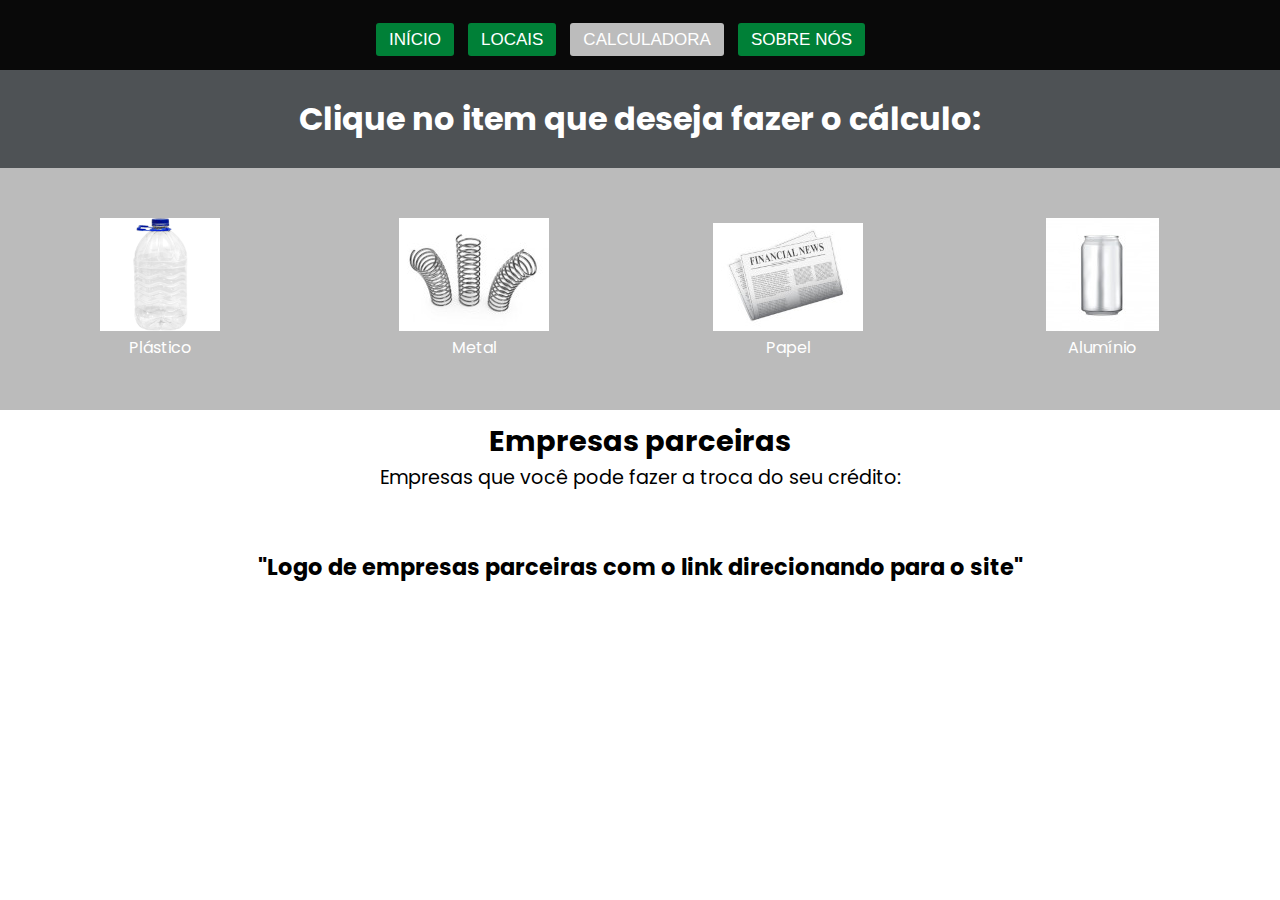
==== calculadora.html @ 693a3735 "Editei o section da primeira página" ====
<!DOCTYPE html>
<html lang="pt-br">
<head>
    <meta charset="UTF-8">
    <meta http-equiv="X-UA-Compatible" content="IE=edge">
    <meta name="viewport" content="width=device-width, initial-scale=1.0">
    <title>RecicleJá - Calculadora</title>
    <link rel="stylesheet" href="css/style.css">
	<link rel="shortcut icon" href="img/iconreciclagem.png" type="image/x-icon">
</head>
<body>
     <!-- Sessão menu -->
     <nav>
		<input type="checkbox" id="check">
		<label for="check" class="checkbtn">
			<i class="fas fa-bars"></i>
		</label>
		<ul>
			<li><a href="index.html">Início</a></li>
			<li><a href="locais.html">Locais</a></li>
			<li><a class="active" href="#">Calculadora</a></li>
			<li><a href="sobre.html">Sobre Nós</a></li>
		</ul>
	</nav>
<!-- Fim sessão menu -->
<header>
<br>		
<h1>Clique no item que deseja fazer o cálculo: </h2>
<br>		
</header>
<section class="fotos">
	<div class="box">
		<a href="calculo.html"><img src="img/garrafaeditado10.png" alt="Garrada Pet"></a>
		<p>Plástico</p>
	</div>
	<div class="box">
		<a href="calculo.html"><img src="img/molaseditado10.jpg" alt="Mola de metal"></a>
		<p>Metal</p>
	</div>
	<div class="box">
		<a href="calculo.html"><img src="img/jornaleditado10.jpg" alt="Jornal de papel"></a>
		<p>Papel</p>
	</div>
	<div class="box">
		<a href="calculo.html"><img src="img/aluminio10.jpg" alt="Lata de alumínio"></a> 
		<p>Alumínio</p>
	</div>
</section>

<footer>
	<h2>Empresas parceiras</h2>
	<p>Empresas que você pode fazer a troca do seu crédito:</p>
	<br>
	<br>
	<h3>"Logo de empresas parceiras com o link direcionando para o site"</h3>
</footer>
</body>
</html>
---- css/style.css ----
@import url('https://fonts.googleapis.com/css2?family=Poppins:wght@200&display=swap');
* {
	padding: 0;
	margin: 0;
	text-decoration: none;
	list-style: none;
	box-sizing: border-box;
}

/* Estilo barra de rolagem */
::-webkit-scrollbar{
	width: 10px;
}
::-webkit-scrollbar-track{
	background-color: rgb(255, 255, 255);
}
::-webkit-scrollbar-thumb{
	background-color: #bbb;
	border-radius: 20px;
}
::-webkit-scrollbar-thumb:hover{
	background-color: #ccc;
}
/* Fim estilo barra de rolagem */
/* Estilo menu */
nav {
	height: 70px;
	width: 100%;
	background-color: rgba(0, 0, 0, 0.966);
}
nav ul {
	float: right;
	margin-right: 410px;
}
nav ul li {
	display: inline-block;
	line-height: 80px;
	margin: 0 5px;
}
nav ul li a {
	background-color: #008037;
	color: rgb(255, 255, 255);
	font-size: 17px;
	font-family: Arial;
	padding: 7px 13px;
	border-radius: 3px;
	text-transform: uppercase;
}
a.active, a:hover {
	background:rgba(255, 255, 255, 0.73);
	transition: .5s;
    
}    
.checkbtn {
	font-size: 30px;
	color: white;
	float: right;
	line-height: 80px;
	margin-right: 40px;
	cursor: pointer;
	display: none;
}
#check {
	display: none;
}
/* Fim estilo menu */

/*                                   PÁGINA 1                               /* 

/* Estilo texto logo */
.logo h2{
	color:#008037;
	font-size: 1.5em;
	position:absolute;
	left:50%;
	top:50%;
	margin-left:-490px;
	margin-top:-175px;
}
.logo h4{
	font-family:'Poppins';
	position:absolute;
	left:50%;
	top:50%;
	margin-left:-515px;
	margin-top:-155px;
}
/* Fim estilo texto logo */
/* Estilo texto principal */
.principal h3 {
	font-size: 2.3em;
    color: rgb(78, 82, 85);
    position:absolute;
    left:75%;
    top:40%;
    margin-left:-280px;
    margin-top:-50px;
	font-family: 'Poppins', Helvetica, sans-serif;;
}
.principal h4 {
	font-size: 2.3em;
    color: #008037d0;
    position:absolute;
    left:75%;
    top:40%;
    margin-left:-320px;
    margin-top:0px;
	font-family: 'Poppins', Helvetica, sans-serif;
}
/* Fim estilo texto principal */
/* Estilo parte informações tipos recicláveis */
.informacoes{
	background-color: #bbb;
}
.informacoes h1{
	font-size: 1.8em;
	color: white;
	text-align: center;
	padding: 10px;
	font-family: 'Poppins', Helvetica, sans-serif;
}
.info-a{
	width: 320px;
    display: inline-block;
    margin-left: 250px;
	padding: 15px;
	font-family: 'Poppins', Helvetica, sans-serif;
	color: white;
}
/* Fim estilo parte informações tipos recicláveis 
 
/*                                     PÁGINA 2                             */

/*    Estilo apresentação personagem    */
.personagem{
	color: aliceblue;
	font-size: 1.2em;
	font-family: 'Poppins', Helvetica, sans-serif;
	position:absolute;
    left:75%;
    top:40%;
    margin-left:-550px;
    margin-top:-80px;
}
/*   Fim estilo apresentação personagem   */

/*                                     PÁGINA 3                               */
header {
text-align: center;
font-family: 'Poppins', Helvetica, sans-serif;
background-color: rgb(78, 82, 85);
color: white;
}
.fotos{
	background-color: #bbb;
}
div.box {
    width: 300px;
    display: inline-block;
    margin-left: 10px;
    text-align: center;
	padding: 50px;
}
div.box p{
	font-family: 'Poppins', Helvetica, sans-serif;
	color: white;
}
footer{
	font-size: 1.2em;
	text-align: center;
	font-family: 'Poppins', Helvetica, sans-serif;
	padding: 10px;
}
/*                                   PÁGINA 4                              */

/* Estilo foto do sobre nóes */
.fotosobre{
	position:absolute;
    left:75%;
    top:40%;
    margin-left: -750px;
    margin-top:0px;
}
/* Fim estilo do foto sobre nós */
/* Estilo texto sobre nós */
.sobre{
	font-family: Arial, Helvetica, sans-serif;
	color: rgb(78, 82, 85);
	text-align: center;
	font-size: 18px;
	position:absolute;
    left:75%;
    top:40%;
    margin-left: -400px;
    margin-top:20px;
}
/* Fim estilo texto sobre nós */
/* Estilo linha divisória vertical */
   .linha-vertical {
	border-left: 2px solid;
	border-radius: 20px;
	box-sizing:border-box;
	height: 300px;
	position:absolute;
	left:75%;
	top:40%;
	margin-left: -423px;
	margin-top:-40px;
   }
/* Fim estilo linha divisória vertical */  

/*                                    PÁGINA 5                                */

/* Estilo formulário cálculo*/
.row{
	padding: 0 50px;
	display: table;
	width: 100%;
}
form{
	width: 50%;
	margin: 0 auto;
	box-shadow: 0 4px 8px #999;
}
input{
	width: 100%;
	padding: 10px;
	margin-bottom: 2px;
}
label{
	font-weight: bold;
	padding-bottom: 5px;
	display: inline-block;
	font-family: 'Poppins', Helvetica, sans-serif;
}
button{
	background-color: white;
	border: 1px solid #008037d0;
	color: #008037d0;
	font-weight: bold;
	padding: 10px;
	border-radius: 5px;
}
/* Fim estilo formulário cálculo */
/* Estilo Contato */
.contato{
	font-size: 1.2em;
	text-align: center;
	font-family: 'Poppins', Helvetica, sans-serif;
	padding: 30px;
}
/* Fim estilo contato */

/*                                 FIM PÁGINA 5                                 */
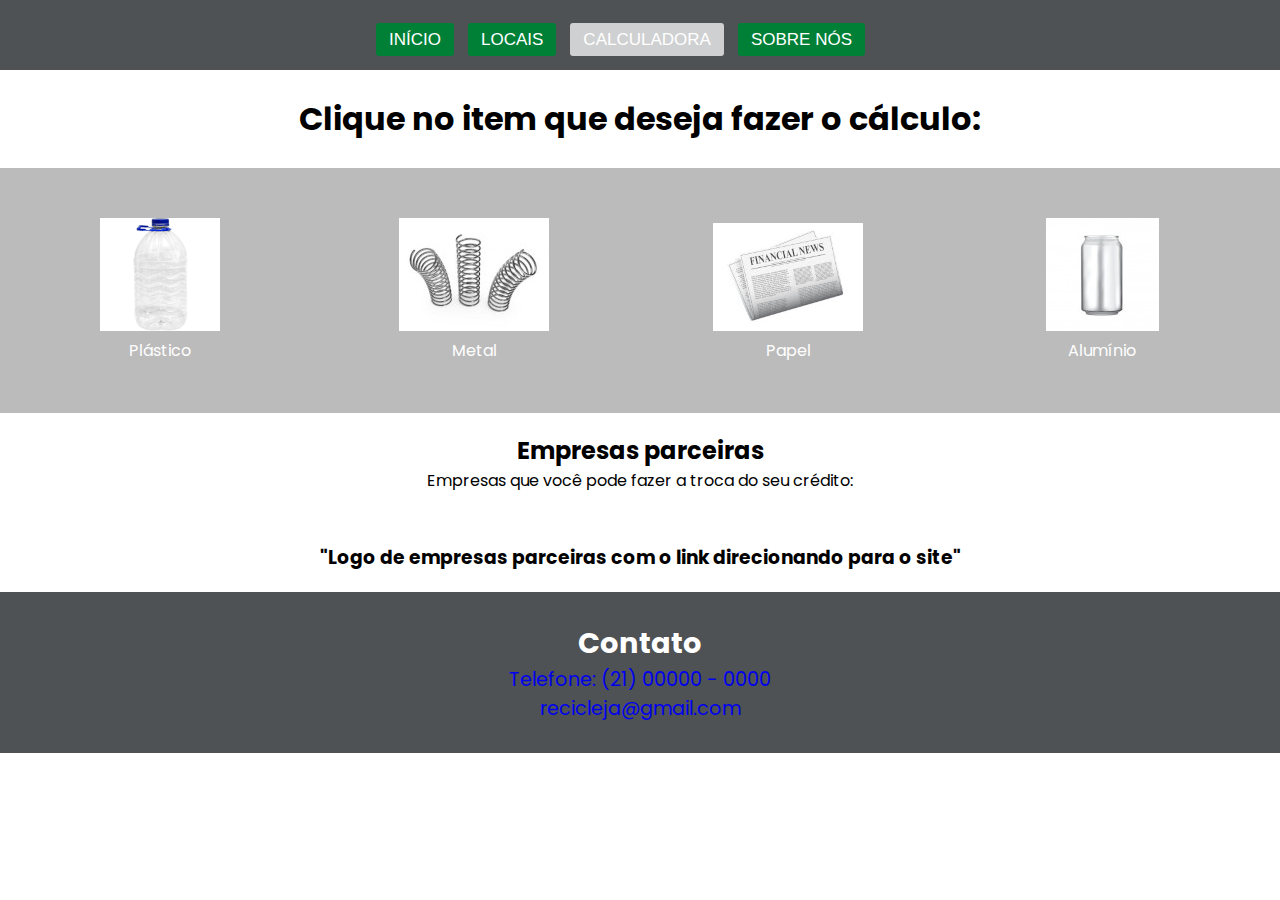
==== commit 9b95d60b: "Adicionei o footer nas páginas" ====
--- a/calculadora.html
+++ b/calculadora.html
@@ -46,13 +46,19 @@
 		<p>Alumínio</p>
 	</div>
 </section>
-
-<footer>
+<section class="empresas-parceiras">
 	<h2>Empresas parceiras</h2>
 	<p>Empresas que você pode fazer a troca do seu crédito:</p>
 	<br>
 	<br>
 	<h3>"Logo de empresas parceiras com o link direcionando para o site"</h3>
-</footer>
+</section>
+<!-- Sessão contato -->
+<footer class="contato">
+	<h2>Contato</h2>
+	<p> <a href="tel:2100000000">Telefone: (21) 00000 - 0000</a> </p>
+	<p> <a href="mailto:recicleja@gmail.com">recicleja@gmail.com</a> </p>
+</footer>   
+<!-- Fim sessão contato --> 
 </body>
 </html>--- a/css/style.css
+++ b/css/style.css
@@ -22,11 +22,14 @@
 	background-color: #ccc;
 }
 /* Fim estilo barra de rolagem */
+body{
+	font-family: 'Poppins', Helvetica, sans-serif;
+}
 /* Estilo menu */
 nav {
 	height: 70px;
 	width: 100%;
-	background-color: rgba(0, 0, 0, 0.966);
+	background-color: rgb(78, 82, 85);
 }
 nav ul {
 	float: right;
@@ -78,7 +81,6 @@
 	margin-top:-175px;
 }
 .logo h4{
-	font-family:'Poppins';
 	position:absolute;
 	left:50%;
 	top:50%;
@@ -95,7 +97,6 @@
     top:40%;
     margin-left:-280px;
     margin-top:-50px;
-	font-family: 'Poppins', Helvetica, sans-serif;;
 }
 .principal h4 {
 	font-size: 2.3em;
@@ -105,7 +106,6 @@
     top:40%;
     margin-left:-320px;
     margin-top:0px;
-	font-family: 'Poppins', Helvetica, sans-serif;
 }
 /* Fim estilo texto principal */
 /* Estilo parte informações tipos recicláveis */
@@ -117,14 +117,12 @@
 	color: white;
 	text-align: center;
 	padding: 10px;
-	font-family: 'Poppins', Helvetica, sans-serif;
 }
 .info-a{
 	width: 320px;
     display: inline-block;
     margin-left: 250px;
 	padding: 15px;
-	font-family: 'Poppins', Helvetica, sans-serif;
 	color: white;
 }
 /* Fim estilo parte informações tipos recicláveis 
@@ -135,7 +133,6 @@
 .personagem{
 	color: aliceblue;
 	font-size: 1.2em;
-	font-family: 'Poppins', Helvetica, sans-serif;
 	position:absolute;
     left:75%;
     top:40%;
@@ -147,9 +144,7 @@
 /*                                     PÁGINA 3                               */
 header {
 text-align: center;
-font-family: 'Poppins', Helvetica, sans-serif;
-background-color: rgb(78, 82, 85);
-color: white;
+color: black;
 }
 .fotos{
 	background-color: #bbb;
@@ -162,39 +157,29 @@
 	padding: 50px;
 }
 div.box p{
-	font-family: 'Poppins', Helvetica, sans-serif;
-	color: white;
-}
-footer{
-	font-size: 1.2em;
+	color: white;
+}
+.empresas-parceiras{
 	text-align: center;
-	font-family: 'Poppins', Helvetica, sans-serif;
-	padding: 10px;
+	padding: 20px;
 }
 /*                                   PÁGINA 4                              */
 
 /* Estilo foto do sobre nóes */
+/* Estilo texto sobre nós */
+.sobre-a{
+	padding: 80px;
+	margin-left: 460px;
+}
+/* Fim estilo texto sobre nós */
 .fotosobre{
 	position:absolute;
     left:75%;
     top:40%;
-    margin-left: -750px;
-    margin-top:0px;
+    margin-left: -350px;
+    margin-top:-73px;
 }
 /* Fim estilo do foto sobre nós */
-/* Estilo texto sobre nós */
-.sobre{
-	font-family: Arial, Helvetica, sans-serif;
-	color: rgb(78, 82, 85);
-	text-align: center;
-	font-size: 18px;
-	position:absolute;
-    left:75%;
-    top:40%;
-    margin-left: -400px;
-    margin-top:20px;
-}
-/* Fim estilo texto sobre nós */
 /* Estilo linha divisória vertical */
    .linha-vertical {
 	border-left: 2px solid;
@@ -204,8 +189,8 @@
 	position:absolute;
 	left:75%;
 	top:40%;
-	margin-left: -423px;
-	margin-top:-40px;
+	margin-left: -460px;
+	margin-top:-115px;
    }
 /* Fim estilo linha divisória vertical */  
 
@@ -216,11 +201,13 @@
 	padding: 0 50px;
 	display: table;
 	width: 100%;
+	padding: 40px;
 }
 form{
 	width: 50%;
 	margin: 0 auto;
 	box-shadow: 0 4px 8px #999;
+	padding: 20px;
 }
 input{
 	width: 100%;
@@ -231,7 +218,6 @@
 	font-weight: bold;
 	padding-bottom: 5px;
 	display: inline-block;
-	font-family: 'Poppins', Helvetica, sans-serif;
 }
 button{
 	background-color: white;
@@ -240,14 +226,16 @@
 	font-weight: bold;
 	padding: 10px;
 	border-radius: 5px;
+
 }
 /* Fim estilo formulário cálculo */
 /* Estilo Contato */
 .contato{
 	font-size: 1.2em;
 	text-align: center;
-	font-family: 'Poppins', Helvetica, sans-serif;
 	padding: 30px;
+	background-color: rgb(78, 82, 85);
+	color: white;
 }
 /* Fim estilo contato */
 
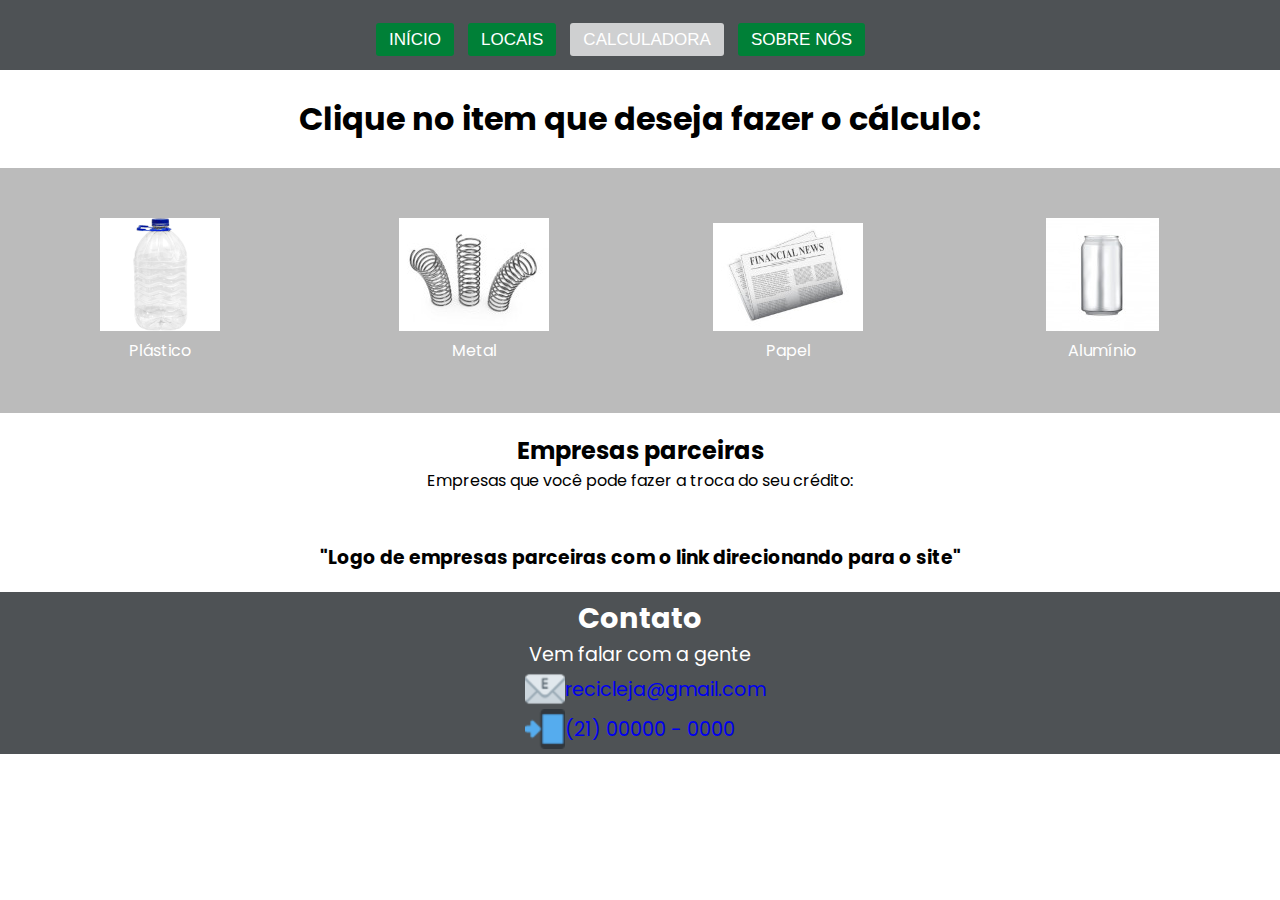
==== commit 4d73ed90: "coloquei fotos na parte contatos" ====
--- a/calculadora.html
+++ b/calculadora.html
@@ -30,19 +30,19 @@
 </header>
 <section class="fotos">
 	<div class="box">
-		<a href="calculo.html"><img src="img/garrafaeditado10.png" alt="Garrada Pet"></a>
+		<a href="calculo.html"><img src="img/garrafa.png" alt="Garrada Pet"></a>
 		<p>Plástico</p>
 	</div>
 	<div class="box">
-		<a href="calculo.html"><img src="img/molaseditado10.jpg" alt="Mola de metal"></a>
+		<a href="calculo.html"><img src="img/molas.jpg" alt="Mola de metal"></a>
 		<p>Metal</p>
 	</div>
 	<div class="box">
-		<a href="calculo.html"><img src="img/jornaleditado10.jpg" alt="Jornal de papel"></a>
+		<a href="calculo.html"><img src="img/jornal.jpg" alt="Jornal de papel"></a>
 		<p>Papel</p>
 	</div>
 	<div class="box">
-		<a href="calculo.html"><img src="img/aluminio10.jpg" alt="Lata de alumínio"></a> 
+		<a href="calculo.html"><img src="img/aluminio.jpg" alt="Lata de alumínio"></a> 
 		<p>Alumínio</p>
 	</div>
 </section>
@@ -54,10 +54,17 @@
 	<h3>"Logo de empresas parceiras com o link direcionando para o site"</h3>
 </section>
 <!-- Sessão contato -->
-<footer class="contato">
-	<h2>Contato</h2>
-	<p> <a href="tel:2100000000">Telefone: (21) 00000 - 0000</a> </p>
-	<p> <a href="mailto:recicleja@gmail.com">recicleja@gmail.com</a> </p>
+<footer>
+    <h2>Contato</h2>
+    <p>Vem falar com a gente</p>
+    <div class="container">
+        <img src="img/email.png" alt="Imagem e-mail">
+        <p> <a href="mailto:recicleja@gmail.com">recicleja@gmail.com</a> </p>
+    </div>
+    <div class="container">
+		<img src="img/telefone.png" alt="imagem telefone">
+		<p><a href="tel:21000000000">(21) 00000 - 0000</a></p>
+	</div>
 </footer>   
 <!-- Fim sessão contato --> 
 </body>
--- a/css/style.css
+++ b/css/style.css
@@ -230,13 +230,19 @@
 }
 /* Fim estilo formulário cálculo */
 /* Estilo Contato */
-.contato{
+footer{
 	font-size: 1.2em;
 	text-align: center;
-	padding: 30px;
 	background-color: rgb(78, 82, 85);
 	color: white;
-}
+	padding: 5px;
+}
+.container{
+	display: flex;
+	align-items: center;
+	margin-left: 520px;
+}
+
 /* Fim estilo contato */
 
 /*                                 FIM PÁGINA 5                                 */
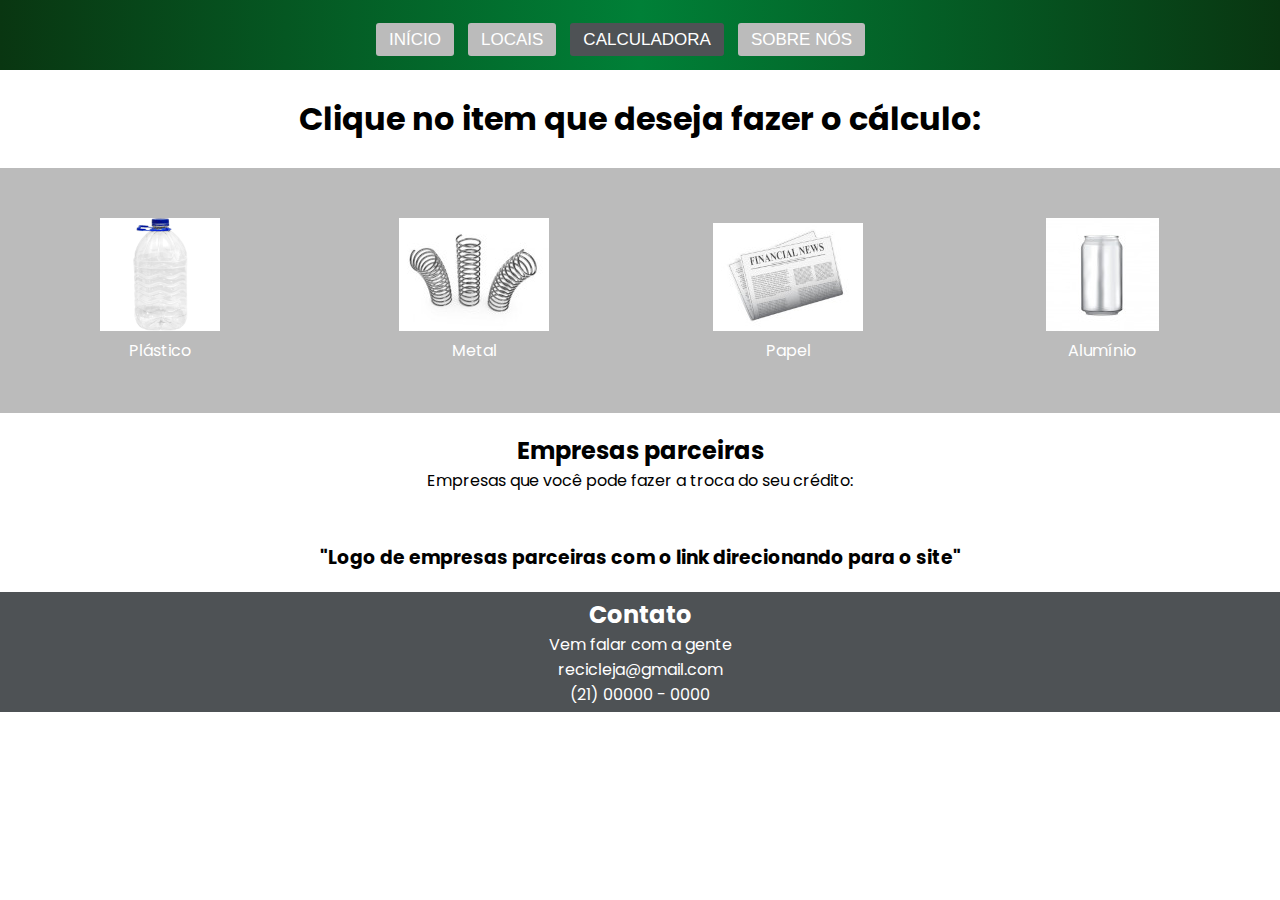
==== commit bb96ea5d: "Deixei mais semântico" ====
--- a/calculadora.html
+++ b/calculadora.html
@@ -9,12 +9,9 @@
 	<link rel="shortcut icon" href="img/iconreciclagem.png" type="image/x-icon">
 </head>
 <body>
-     <!-- Sessão menu -->
-     <nav>
-		<input type="checkbox" id="check">
-		<label for="check" class="checkbtn">
-			<i class="fas fa-bars"></i>
-		</label>
+<header>
+<!-- Sessão menu -->
+	<nav>
 		<ul>
 			<li><a href="index.html">Início</a></li>
 			<li><a href="locais.html">Locais</a></li>
@@ -23,49 +20,45 @@
 		</ul>
 	</nav>
 <!-- Fim sessão menu -->
-<header>
-<br>		
-<h1>Clique no item que deseja fazer o cálculo: </h2>
-<br>		
 </header>
-<section class="fotos">
-	<div class="box">
-		<a href="calculo.html"><img src="img/garrafa.png" alt="Garrada Pet"></a>
-		<p>Plástico</p>
+	<br>
+	<div id="calculadora-principal">
+		<h1>Clique no item que deseja fazer o cálculo: </h1>
 	</div>
-	<div class="box">
-		<a href="calculo.html"><img src="img/molas.jpg" alt="Mola de metal"></a>
-		<p>Metal</p>
-	</div>
-	<div class="box">
-		<a href="calculo.html"><img src="img/jornal.jpg" alt="Jornal de papel"></a>
-		<p>Papel</p>
-	</div>
-	<div class="box">
-		<a href="calculo.html"><img src="img/aluminio.jpg" alt="Lata de alumínio"></a> 
-		<p>Alumínio</p>
-	</div>
-</section>
-<section class="empresas-parceiras">
-	<h2>Empresas parceiras</h2>
-	<p>Empresas que você pode fazer a troca do seu crédito:</p>
 	<br>
-	<br>
-	<h3>"Logo de empresas parceiras com o link direcionando para o site"</h3>
-</section>
+	<section id="fotos">
+		<div class="box">
+			<a href="calculo.html"><img src="img/garrafa.png" alt="Garrada Pet"></a>
+			<p>Plástico</p>
+		</div>
+		<div class="box">
+			<a href="calculo.html"><img src="img/molas.jpg" alt="Mola de metal"></a>
+			<p>Metal</p>
+		</div>
+		<div class="box">
+			<a href="calculo.html"><img src="img/jornal.jpg" alt="Jornal de papel"></a>
+			<p>Papel</p>
+		</div>
+		<div class="box">
+			<a href="calculo.html"><img src="img/aluminio.jpg" alt="Lata de alumínio"></a>
+			<p>Alumínio</p>
+		</div>
+	</section>
+	<section id="empresas-parceiras">
+		<h2>Empresas parceiras</h2>
+		<p>Empresas que você pode fazer a troca do seu crédito:</p>
+		<br>
+		<br>
+		<h3>"Logo de empresas parceiras com o link direcionando para o site"</h3>
+	</section>
+
+<footer>
 <!-- Sessão contato -->
-<footer>
     <h2>Contato</h2>
     <p>Vem falar com a gente</p>
-    <div class="container">
-        <img src="img/email.png" alt="Imagem e-mail">
-        <p> <a href="mailto:recicleja@gmail.com">recicleja@gmail.com</a> </p>
-    </div>
-    <div class="container">
-		<img src="img/telefone.png" alt="imagem telefone">
-		<p><a href="tel:21000000000">(21) 00000 - 0000</a></p>
-	</div>
-</footer>   
+    <p><a href="mailto:recicleja@gmail.com">recicleja@gmail.com</a> </p>	
+	<p><a href="tel:21000000000">(21) 00000 - 0000</a></p>
 <!-- Fim sessão contato --> 
+</footer>  
 </body>
 </html>--- a/css/style.css
+++ b/css/style.css
@@ -1,3 +1,4 @@
+@charset "UTF-8";
 @import url('https://fonts.googleapis.com/css2?family=Poppins:wght@200&display=swap');
 * {
 	padding: 0;
@@ -5,31 +6,32 @@
 	text-decoration: none;
 	list-style: none;
 	box-sizing: border-box;
-}
-
+	font-family: 'Poppins', Arial, sans-serif;
+}
 /* Estilo barra de rolagem */
-::-webkit-scrollbar{
+::-webkit-scrollbar {
 	width: 10px;
 }
-::-webkit-scrollbar-track{
-	background-color: rgb(255, 255, 255);
-}
-::-webkit-scrollbar-thumb{
-	background-color: #bbb;
+::-webkit-scrollbar-track {
+	background-color: #ffffff;
+}
+::-webkit-scrollbar-thumb {
+	background-color: #bbbbbb;
 	border-radius: 20px;
 }
-::-webkit-scrollbar-thumb:hover{
-	background-color: #ccc;
+::-webkit-scrollbar-thumb:hover {
+	background-color: #cccccc;
 }
 /* Fim estilo barra de rolagem */
-body{
-	font-family: 'Poppins', Helvetica, sans-serif;
-}
 /* Estilo menu */
+main{
+	margin: 0px 20px;
+}
 nav {
 	height: 70px;
 	width: 100%;
-	background-color: rgb(78, 82, 85);
+	background-image: linear-gradient(to right, #093611, #008037, #093611);
+	
 }
 nav ul {
 	float: right;
@@ -41,7 +43,7 @@
 	margin: 0 5px;
 }
 nav ul li a {
-	background-color: #008037;
+	background-color: #bbbbbb;
 	color: rgb(255, 255, 255);
 	font-size: 17px;
 	font-family: Arial;
@@ -50,89 +52,61 @@
 	text-transform: uppercase;
 }
 a.active, a:hover {
-	background:rgba(255, 255, 255, 0.73);
-	transition: .5s;
-    
+	background-color: #4e5255;
+	transition: .5s; 
 }    
-.checkbtn {
-	font-size: 30px;
-	color: white;
-	float: right;
-	line-height: 80px;
-	margin-right: 40px;
-	cursor: pointer;
-	display: none;
-}
-#check {
-	display: none;
-}
 /* Fim estilo menu */
 
 /*                                   PÁGINA 1                               /* 
 
-/* Estilo texto logo */
-.logo h2{
-	color:#008037;
-	font-size: 1.5em;
-	position:absolute;
-	left:50%;
-	top:50%;
-	margin-left:-490px;
-	margin-top:-175px;
-}
-.logo h4{
-	position:absolute;
-	left:50%;
-	top:50%;
-	margin-left:-515px;
-	margin-top:-155px;
-}
-/* Fim estilo texto logo */
 /* Estilo texto principal */
-.principal h3 {
-	font-size: 2.3em;
-    color: rgb(78, 82, 85);
-    position:absolute;
-    left:75%;
-    top:40%;
-    margin-left:-280px;
-    margin-top:-50px;
-}
-.principal h4 {
-	font-size: 2.3em;
-    color: #008037d0;
-    position:absolute;
-    left:75%;
-    top:40%;
-    margin-left:-320px;
-    margin-top:0px;
+#principal {
+	color: #4e5255;
+	padding: 1px;
+}
+.container{
+	display: flex;
+	align-items: center;
+	margin-left: 200px;
+}
+.container img{
+	width: 500px;
+}
+.container h1{
+	font: bold 50px sans-serif;
+	color: #008037;
 }
 /* Fim estilo texto principal */
 /* Estilo parte informações tipos recicláveis */
-.informacoes{
-	background-color: #bbb;
-}
-.informacoes h1{
-	font-size: 1.8em;
-	color: white;
-	text-align: center;
-	padding: 10px;
-}
-.info-a{
+#informacoes {
+	background-color: #bbbbbb;
+	text-align: center;
+}
+#informacoes h1 {
+	font-size: 28px;
+	text-align: center;
+	padding: 8px;
+	text-decoration: underline;
+	color: #ffffff;
+}
+.info-a {
 	width: 320px;
-    display: inline-block;
-    margin-left: 250px;
+	display: inline-block;
 	padding: 15px;
-	color: white;
+	color: #ffffff;
+	margin: auto;
+}
+.info-a h2 {
+	color: #4e5255;
 }
 /* Fim estilo parte informações tipos recicláveis 
  
 /*                                     PÁGINA 2                             */
 
 /*    Estilo apresentação personagem    */
-.personagem{
-	color: aliceblue;
-	font-size: 1.2em;
+#personagem {
+	color: #ffffff;
+	font-size: 18px;
 	position:absolute;
     left:75%;
     top:40%;
@@ -142,12 +116,11 @@
 /*   Fim estilo apresentação personagem   */
 
 /*                                     PÁGINA 3                               */
-header {
-text-align: center;
-color: black;
-}
-.fotos{
-	background-color: #bbb;
+#calculadora-principal{
+	text-align: center;
+}
+#fotos {
+	background-color: #bbbbbb;
 }
 div.box {
     width: 300px;
@@ -156,10 +129,10 @@
     text-align: center;
 	padding: 50px;
 }
-div.box p{
-	color: white;
-}
-.empresas-parceiras{
+div.box p {
+	color: #ffffff;
+}
+#empresas-parceiras {
 	text-align: center;
 	padding: 20px;
 }
@@ -167,12 +140,15 @@
 
 /* Estilo foto do sobre nóes */
 /* Estilo texto sobre nós */
-.sobre-a{
-	padding: 80px;
+#sobre {
+	padding: 85px;
 	margin-left: 460px;
 }
+#sobre h1 {
+	color: #008037;
+}
 /* Fim estilo texto sobre nós */
-.fotosobre{
+#fotosobre {
 	position:absolute;
     left:75%;
     top:40%;
@@ -181,7 +157,7 @@
 }
 /* Fim estilo do foto sobre nós */
 /* Estilo linha divisória vertical */
-   .linha-vertical {
+#linha-vertical {
 	border-left: 2px solid;
 	border-radius: 20px;
 	box-sizing:border-box;
@@ -197,52 +173,53 @@
 /*                                    PÁGINA 5                                */
 
 /* Estilo formulário cálculo*/
-.row{
+.row {
 	padding: 0 50px;
 	display: table;
 	width: 100%;
 	padding: 40px;
 }
-form{
+form {
 	width: 50%;
 	margin: 0 auto;
-	box-shadow: 0 4px 8px #999;
+	box-shadow: 0 4px 8px #999999;
 	padding: 20px;
 }
-input{
+input {
 	width: 100%;
 	padding: 10px;
 	margin-bottom: 2px;
 }
-label{
+label {
 	font-weight: bold;
 	padding-bottom: 5px;
 	display: inline-block;
 }
-button{
-	background-color: white;
-	border: 1px solid #008037d0;
-	color: #008037d0;
+button {
+	background-color: #ffffff;
+	border: 1px solid #008037;
+	color: #008037;
 	font-weight: bold;
 	padding: 10px;
 	border-radius: 5px;
-
 }
 /* Fim estilo formulário cálculo */
 /* Estilo Contato */
-footer{
-	font-size: 1.2em;
-	text-align: center;
-	background-color: rgb(78, 82, 85);
-	color: white;
+footer {
+	font-size: 16px;
+	text-align: center;
+	background-color: #4e5255;
+	color: #ffffff;
 	padding: 5px;
 }
-.container{
-	display: flex;
-	align-items: center;
-	margin-left: 520px;
-}
-
+footer a{
+	color: #ffffff;
+	text-align: center;
+}
+footer a:hover {
+	text-decoration: underline;
+	color: rgb(99, 202, 250);
+}
 /* Fim estilo contato */
 
 /*                                 FIM PÁGINA 5                                 */
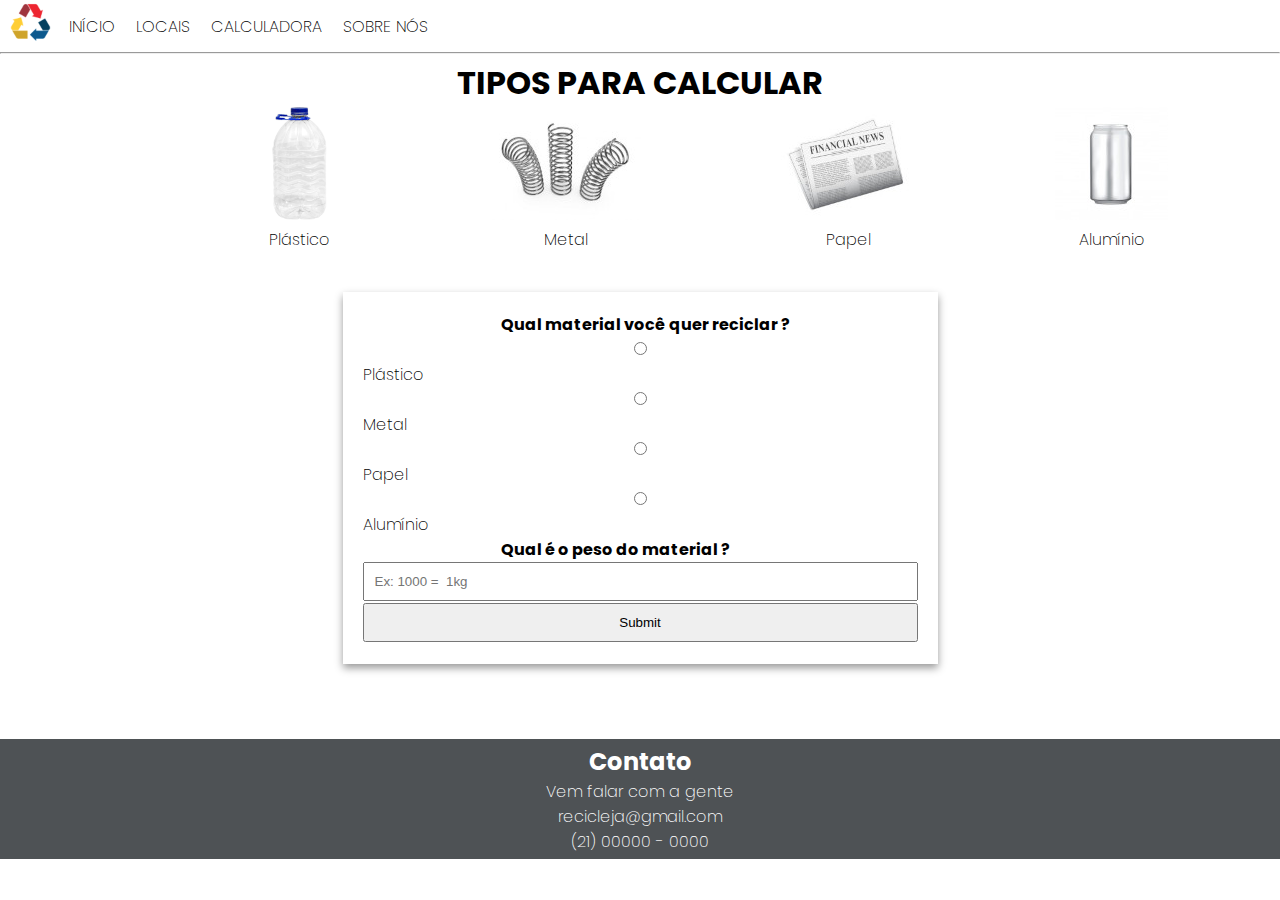
==== commit c2a9f8b7: "Recicle Já" ====
--- a/calculadora.html
+++ b/calculadora.html
@@ -1,64 +1,82 @@
 <!DOCTYPE html>
 <html lang="pt-br">
 <head>
-    <meta charset="UTF-8">
-    <meta http-equiv="X-UA-Compatible" content="IE=edge">
-    <meta name="viewport" content="width=device-width, initial-scale=1.0">
-    <title>RecicleJá - Calculadora</title>
-    <link rel="stylesheet" href="css/style.css">
+	<meta charset="UTF-8">
+	<meta http-equiv="X-UA-Compatible" content="IE=edge">
+	<meta name="viewport" content="width=device-width, initial-scale=1.0">
+	<link rel="stylesheet" href="css/style.css">
 	<link rel="shortcut icon" href="img/iconreciclagem.png" type="image/x-icon">
+	<title>Calculadora - Recicle Já</title>
 </head>
 <body>
-<header>
-<!-- Sessão menu -->
-	<nav>
-		<ul>
-			<li><a href="index.html">Início</a></li>
-			<li><a href="locais.html">Locais</a></li>
-			<li><a class="active" href="#">Calculadora</a></li>
-			<li><a href="sobre.html">Sobre Nós</a></li>
-		</ul>
-	</nav>
-<!-- Fim sessão menu -->
+<header> 
+	<!-- SESSÃO MENU -->
+	<div class="container">
+		<nav>
+			<div>
+				<a href="index.html"><img  src="img/logoreciclagem2.png" alt="Logo Reciclagem"></a>
+			</div>
+			<div>
+				<a href="index.html">INÍCIO</a>
+				<a href="locais.html">LOCAIS</a>		
+				<a href="#">CALCULADORA</a>
+				<a href="sobre.html">SOBRE NÓS</a>
+			</div>
+		</nav>
+	</div>
+	<!-- FIM SESSÃO MENU -->
+<hr>
 </header>
-	<br>
-	<div id="calculadora-principal">
-		<h1>Clique no item que deseja fazer o cálculo: </h1>
-	</div>
-	<br>
+<main>
+	<!-- SESSÃO FOTOS DE EXEMPLO -->
 	<section id="fotos">
+		<h1>TIPOS PARA CALCULAR</h1>
 		<div class="box">
-			<a href="calculo.html"><img src="img/garrafa.png" alt="Garrada Pet"></a>
+			<img src="img/garrafa.png" alt="Garrada Pet">
 			<p>Plástico</p>
 		</div>
 		<div class="box">
-			<a href="calculo.html"><img src="img/molas.jpg" alt="Mola de metal"></a>
+			<img src="img/molas.jpg" alt="Mola de metal">
 			<p>Metal</p>
 		</div>
 		<div class="box">
-			<a href="calculo.html"><img src="img/jornal.jpg" alt="Jornal de papel"></a>
+			<img src="img/jornal.jpg" alt="Jornal de papel">
 			<p>Papel</p>
 		</div>
 		<div class="box">
-			<a href="calculo.html"><img src="img/aluminio.jpg" alt="Lata de alumínio"></a>
+			<img src="img/aluminio.jpg" alt="Lata de alumínio">
 			<p>Alumínio</p>
 		</div>
 	</section>
-	<section id="empresas-parceiras">
-		<h2>Empresas parceiras</h2>
-		<p>Empresas que você pode fazer a troca do seu crédito:</p>
-		<br>
-		<br>
-		<h3>"Logo de empresas parceiras com o link direcionando para o site"</h3>
+	<!-- FIM SESSÃO FOTOS DE EXEMPLO -->
+	<!-- SESSÃO FORMULÁRIO -->
+	<section>
+		<div class="row">
+			<form class="card">
+				<label for="inputMaterial">Qual material você quer reciclar ?</label>
+				<input type="radio" name="material" value="checkplastico"/> Plástico
+				<input type="radio" name="material" value="checkmetal"/> Metal
+				<input type="radio" name="material" value="checkpapel"/> Papel
+				<input type="radio" name="material" value="checkaluminio"/> Alumínio
+				<br>
+
+				<label for="inputPeso">Qual é o peso do material ?</label>
+				<input type="number" id="inputPeso" placeholder="Ex: 1000 =  1kg">
+				<input type="submit" onclick="calcular()">
+			</form>
+			<br>
+		</div>
 	</section>
-
+	<!-- FIM SESSÃO FORMULÁRIO -->
+</main>
 <footer>
-<!-- Sessão contato -->
-    <h2>Contato</h2>
+	<!-- SESSÃO CONTATO -->
+	<h2>Contato</h2>
     <p>Vem falar com a gente</p>
     <p><a href="mailto:recicleja@gmail.com">recicleja@gmail.com</a> </p>	
 	<p><a href="tel:21000000000">(21) 00000 - 0000</a></p>
-<!-- Fim sessão contato --> 
-</footer>  
+	<!-- FIM SESSÃO CONTATO-->
+</footer>
+<script src="js/calculadora.js"></script>
 </body>
 </html>--- a/css/style.css
+++ b/css/style.css
@@ -1,19 +1,23 @@
-@charset "UTF-8";
+
 @import url('https://fonts.googleapis.com/css2?family=Poppins:wght@200&display=swap');
-* {
-	padding: 0;
-	margin: 0;
+@import url('https://fonts.googleapis.com/css2?family=Poppins:wght@500&display=swap');
+:root{
+	--branco: #ffffff;
+	--preto: #000000;
+}
+*{
+    margin: 0;
+    padding: 0;
+    box-sizing: border-box;
 	text-decoration: none;
 	list-style: none;
-	box-sizing: border-box;
-	font-family: 'Poppins', Arial, sans-serif;
-}
-/* Estilo barra de rolagem */
+}
+/* ESTILO BARRA DE ROLAGEM */
 ::-webkit-scrollbar {
 	width: 10px;
 }
 ::-webkit-scrollbar-track {
-	background-color: #ffffff;
+	background-color: var(--branco);
 }
 ::-webkit-scrollbar-thumb {
 	background-color: #bbbbbb;
@@ -22,157 +26,147 @@
 ::-webkit-scrollbar-thumb:hover {
 	background-color: #cccccc;
 }
-/* Fim estilo barra de rolagem */
-/* Estilo menu */
-main{
-	margin: 0px 20px;
-}
+/* FIM ESTILO BARRA DE ROLAGEM */
+body{
+	font-family: 'poppins', Arial, Helvetica, sans-serif;
+	font-weight: 200;
+}
+/* ESTILO MENU */
 nav {
-	height: 70px;
-	width: 100%;
-	background-image: linear-gradient(to right, #093611, #008037, #093611);
-	
-}
-nav ul {
-	float: right;
-	margin-right: 410px;
-}
-nav ul li {
-	display: inline-block;
-	line-height: 80px;
-	margin: 0 5px;
-}
-nav ul li a {
-	background-color: #bbbbbb;
-	color: rgb(255, 255, 255);
-	font-size: 17px;
-	font-family: Arial;
-	padding: 7px 13px;
-	border-radius: 3px;
-	text-transform: uppercase;
-}
-a.active, a:hover {
-	background-color: #4e5255;
-	transition: .5s; 
-}    
-/* Fim estilo menu */
-
-/*                                   PÁGINA 1                               /* 
-
-/* Estilo texto principal */
-#principal {
-	color: #4e5255;
-	padding: 1px;
-}
-.container{
 	display: flex;
 	align-items: center;
-	margin-left: 200px;
-}
-.container img{
-	width: 500px;
-}
-.container h1{
-	font: bold 50px sans-serif;
-	color: #008037;
-}
-/* Fim estilo texto principal */
-/* Estilo parte informações tipos recicláveis */
-#informacoes {
-	background-color: #bbbbbb;
-	text-align: center;
-}
-#informacoes h1 {
-	font-size: 28px;
-	text-align: center;
+	
+}
+header nav a {
 	padding: 8px;
+	border-radius: 5px;
+	color: #000000;
+	text-decoration: none;
+	
+}
+header nav a:hover{
 	text-decoration: underline;
-	color: #ffffff;
-}
-.info-a {
-	width: 320px;
+	color: #4e5255;
+}
+/* FIM ESTILO MENU */
+main{
+	margin: 5px;
+}
+/* ESTILO FOTOS GRIS */
+.destaques {
+    display: grid;
+    grid-gap: 0.2rem;
+    grid-template-columns: 25% 25% 25% 25%;
+    grid-template-rows: 33.33% 33.33% 33.33%;
+    height: calc(80vh - 60px);
+}
+.destaques__principal {
+    background: url(../img/reciclagemgrid1.jpg) center / cover no-repeat; /* position, size, repeat*/
+    grid-column: 1 / 4;    /* Onde começa e onde termina*/
+    grid-row: 1 / 3;
+}
+.destaques__secundario:nth-child(2){ /* nth-child = número do filho dentro do main*/
+    background: url(../img/reciclagemgrid2.jpg) center / cover;
+    grid-column: 4 / 4;
+    grid-row: 1 / 1;
+}
+.destaques__secundario:nth-child(3){
+    background: url(../img/reciclagemgrid3.jpg) center / cover;
+    grid-column: 4 / 4;
+    grid-row: 2 / 2;
+}
+.destaques__secundario:nth-child(4){
+    background: url(../img/reciclagemgrid4.jpg) center / cover;
+    grid-column: 4 / 4;
+    grid-row: 3 / 3;
+}
+.destaques__secundario:nth-child(5){
+    background: url(../img/reciclagemgrid5.jpg) center / cover;
+    grid-column: 3 / 3;
+    grid-row: 3 / 3;
+}
+.destaques__secundario:nth-child(6){
+    background: url(../img/reciclagemgrid6.jpg) center / cover;
+    grid-column: 2 / 2;
+    grid-row: 3 / 3;
+}
+.destaques__secundario:nth-child(7){
+    background: url(../img/reciclagemgrid7.jpg) center / cover;
+    grid-column: 1 / 1;
+    grid-row: 3 / 3;
+}
+/* FIM ESTILO FOTOS GRID */
+/* ESTILO TIPOS DE MATERIAIS RECICLÁVEIS */
+.tipos{
+	margin-top: 15px;
+	padding: 10px;
+	border-radius: 5px;
+}
+hr{
+	color: #ccc;
+}
+.titulo{
+	text-align: center;
+	padding: 10px;
+}
+.info-a{
+	color: var(--preto);
+	padding: 10px;
+	border-radius: 8px;
+	text-align: center;
+	width: 40%;
 	display: inline-block;
-	padding: 15px;
-	color: #ffffff;
-	margin: auto;
-}
-.info-a h2 {
-	color: #4e5255;
-}
-/* Fim estilo parte informações tipos recicláveis 
- 
-/*                                     PÁGINA 2                             */
-
-/*    Estilo apresentação personagem    */
-#personagem {
-	color: #ffffff;
-	font-size: 18px;
-	position:absolute;
-    left:75%;
-    top:40%;
-    margin-left:-550px;
-    margin-top:-80px;
-}
-/*   Fim estilo apresentação personagem   */
-
-/*                                     PÁGINA 3                               */
-#calculadora-principal{
-	text-align: center;
-}
-#fotos {
-	background-color: #bbbbbb;
-}
-div.box {
-    width: 300px;
-    display: inline-block;
-    margin-left: 10px;
-    text-align: center;
-	padding: 50px;
-}
-div.box p {
-	color: #ffffff;
-}
-#empresas-parceiras {
-	text-align: center;
-	padding: 20px;
-}
-/*                                   PÁGINA 4                              */
-
-/* Estilo foto do sobre nóes */
-/* Estilo texto sobre nós */
-#sobre {
-	padding: 85px;
-	margin-left: 460px;
-}
-#sobre h1 {
-	color: #008037;
-}
-/* Fim estilo texto sobre nós */
-#fotosobre {
-	position:absolute;
-    left:75%;
-    top:40%;
-    margin-left: -350px;
-    margin-top:-73px;
-}
-/* Fim estilo do foto sobre nós */
-/* Estilo linha divisória vertical */
-#linha-vertical {
+	margin-left: 60px;
+	margin-top: 10px;
+	
+}
+/* FIM ESTILO TIPOS DE MATERIAIS RACICLÁVEIS */
+/* ESTILO PERSONAGEM PÁG LOCAIS */
+.personagem{
+display: flex;
+justify-content: center;
+}
+.mensagem-personagem{
+	position: absolute;
+	color: var(--preto);
+	text-align: center;
+	top: 30%;
+	left: 51.5%;
+	width: 250px;
+	line-height: 30px;
+	height: 85px;
+	font-family: 'poppins'Arial, Helvetica, sans-serif;
+	font-weight: 500;
+}
+/* FIM ESTILO PERSONAGEM PÁG LOCAIS */
+/* ESTILO SOBRE */
+.sobre-a{
+	display: inline-block;
+	margin-top: 9%;
+	margin-bottom: 12%;
+	margin-left: 8%;
+}
+#linha-vertical{
 	border-left: 2px solid;
 	border-radius: 20px;
 	box-sizing:border-box;
 	height: 300px;
 	position:absolute;
-	left:75%;
-	top:40%;
-	margin-left: -460px;
-	margin-top:-115px;
-   }
-/* Fim estilo linha divisória vertical */  
-
-/*                                    PÁGINA 5                                */
-
-/* Estilo formulário cálculo*/
+	left: 37%;
+	top: 20%;	
+}
+/* FIM ESTILO SOBRE */
+/* ESTILO FOTOS TIPOS PARA CALCULAR */
+#fotos{
+	text-align: center;
+}
+div.box {
+    display: inline-block;
+	margin-left: 10%;
+    text-align: center;
+}
+/* FIM ESTILO FOTOS TIPOS PARA CALCULAR */
+/* ESTILO FORMULÁRIO CALCULADORA */
 .row {
 	padding: 0 50px;
 	display: table;
@@ -189,37 +183,38 @@
 	width: 100%;
 	padding: 10px;
 	margin-bottom: 2px;
+	
 }
 label {
 	font-weight: bold;
 	padding-bottom: 5px;
-	display: inline-block;
+	margin-left: 25%;
+	
 }
 button {
-	background-color: #ffffff;
+	background-color: var(--branco);
 	border: 1px solid #008037;
 	color: #008037;
 	font-weight: bold;
 	padding: 10px;
 	border-radius: 5px;
 }
-/* Fim estilo formulário cálculo */
-/* Estilo Contato */
+/* FIM ESTILO FORMULÁRIO CALCULADORA */
+/* ESTILO CONTATO */
 footer {
 	font-size: 16px;
 	text-align: center;
 	background-color: #4e5255;
-	color: #ffffff;
+	color: var(--branco);
 	padding: 5px;
+	margin-top: 10px;
 }
 footer a{
-	color: #ffffff;
+	color: var(--branco);
 	text-align: center;
 }
 footer a:hover {
 	text-decoration: underline;
 	color: rgb(99, 202, 250);
 }
-/* Fim estilo contato */
-
-/*                                 FIM PÁGINA 5                                 */
+/* FIM ESTILO CONTATO */